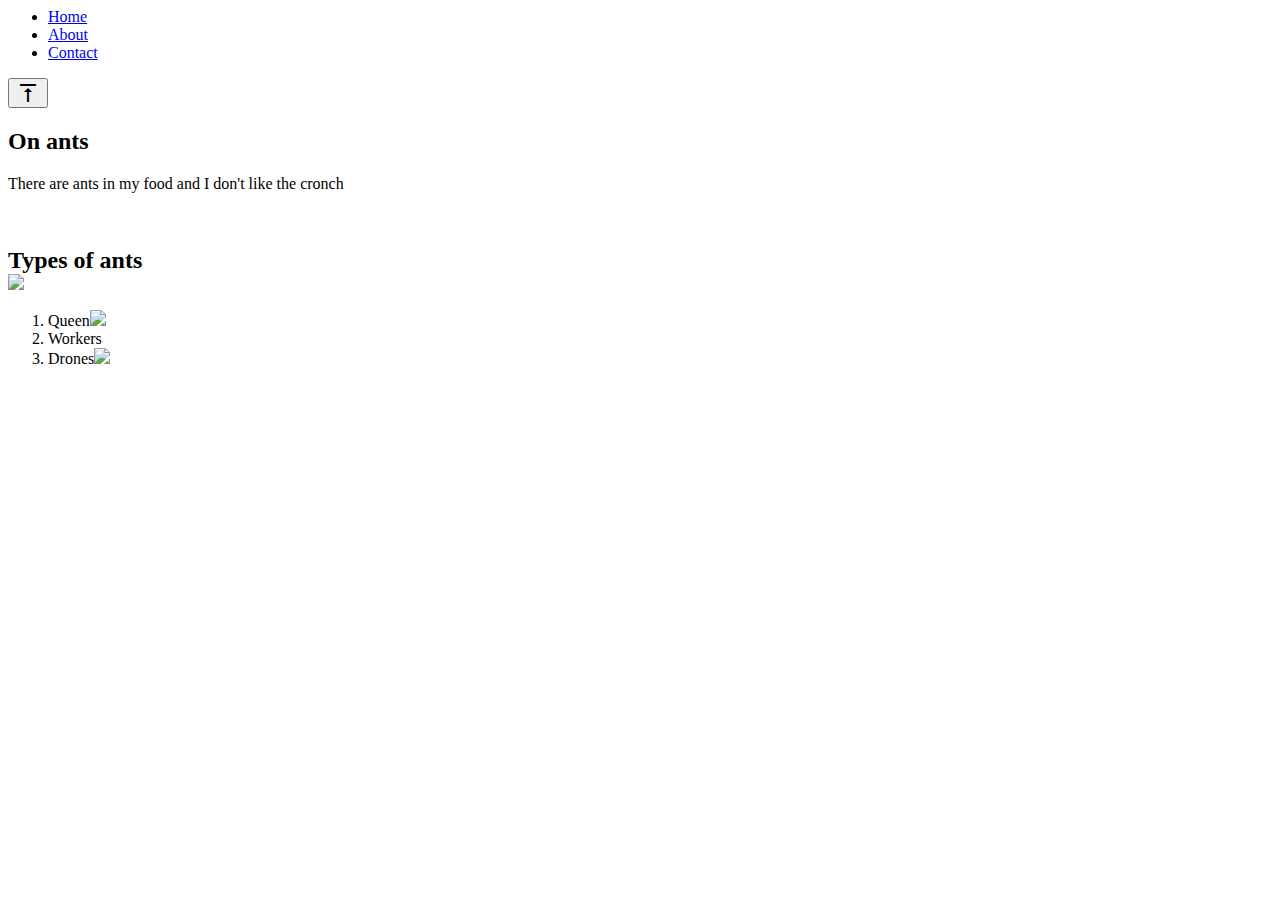
==== index.html @ 2e7155ca "Update index.html" ====
<html>
  <head>
    <link href="style.css" rel="stylesheet" type="text/css">
    <link rel="stylesheet" href="https://fonts.googleapis.com/icon?family=Material+Icons">
    <title>ANTZ</title>
    <link rel="icon" type="image/ico" href="favicon.ico"</link>
  </head>
  <body>
    <div class="menu">
        <ul class="menu">
        <li><a class="active" href="Home.html">Home</a></li>
        <li><a href="about.html">About</a></li>
        <li><a href="contact.html">Contact</a></li>
      </ul>
    </div>
      <button class="BTT" onclick="scrollWin(0,-5000)"><i class="material-icons">vertical_align_top</i></button>
        <script>
        function scrollWin(x, y) {
        window.scrollBy(x, y);}
        </script>
    <div  class="maintext">
            <h2>On ants</h2>
            <p>There are ants in my food and I don't like the cronch</p>
    </div>
        <br>
    <div  class="maintext">
      <h2>Types of ants<br><img class="image" src="anttypes.jpg"></img></h2>
            <ol>
                <li>Queen<img class="listimage" src="queenbee.png"></img></li>
                <li>Workers</li>
                <li>Drones<img class="listimage" src="drones.jpg"></img></li>
            </ol>
    </div>
  </body>
</html>
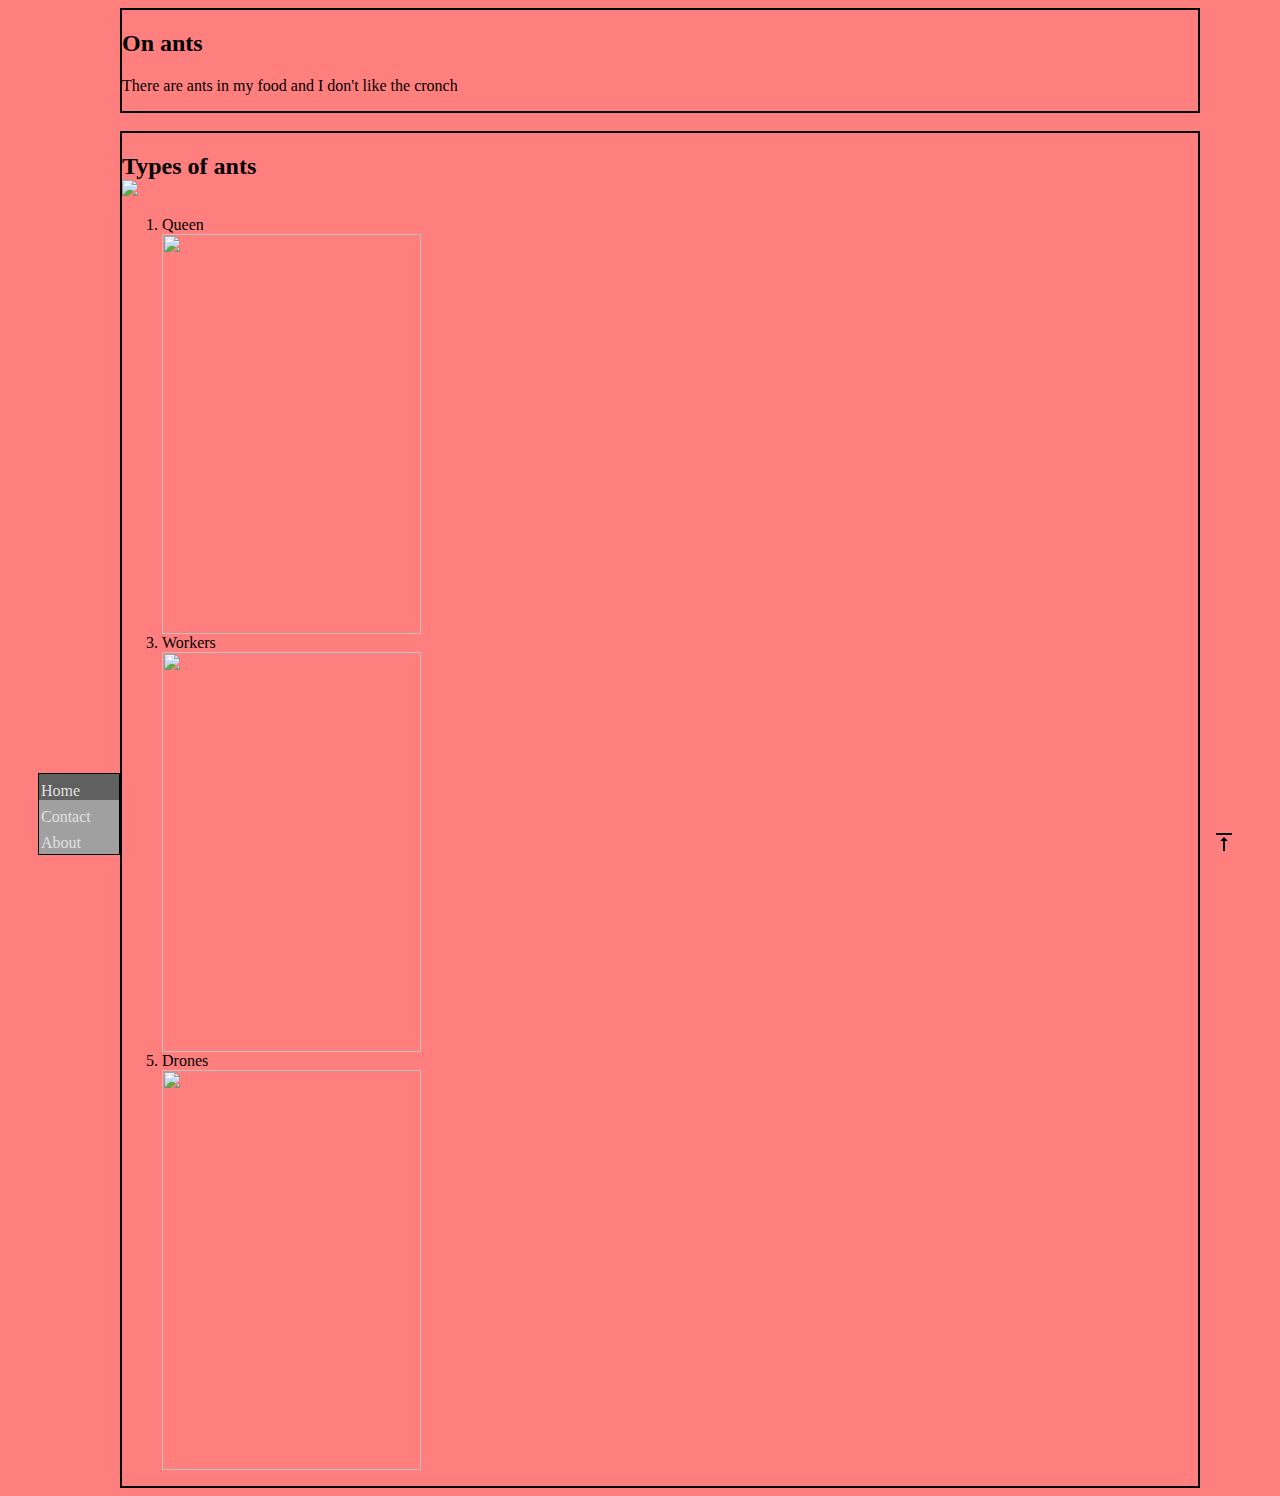
==== commit e846a8ee: "Update index.html" ====
--- a/index.html
+++ b/index.html
@@ -8,9 +8,9 @@
   <body>
     <div class="menu">
         <ul class="menu">
-        <li><a class="active" href="Home.html">Home</a></li>
+        <li><a class="active" href="index.html">Home</a></li>
+        <li><a href="contact.html">Contact</a></li>
         <li><a href="about.html">About</a></li>
-        <li><a href="contact.html">Contact</a></li>
       </ul>
     </div>
       <button class="BTT" onclick="scrollWin(0,-5000)"><i class="material-icons">vertical_align_top</i></button>
@@ -26,9 +26,9 @@
     <div  class="maintext">
       <h2>Types of ants<br><img class="image" src="anttypes.jpg"></img></h2>
             <ol>
-                <li>Queen<img class="listimage" src="queenbee.png"></img></li>
-                <li>Workers</li>
-                <li>Drones<img class="listimage" src="drones.jpg"></img></li>
+                <li>Queen<img class="listimage" src="queenant.jpg" height="400" width="300"></img></li>
+                <li>Workers<img class="listimage" src="workerant.jpg" height="400" width="300"></img></li>
+                <li>Drones<img class="listimage" src="drones.jpg" height="400" width="300"></img></li>
             </ol>
     </div>
   </body>
--- a/style.css
+++ b/style.css
@@ -0,0 +1,53 @@
+body {
+  margin-left: 120px;
+  margin-right: 80px;
+  background: repeating-RADIAL-gradient(rgba(255, 0, 0, 0.5)1%, rgba(255, 100, 100, 0.5) 1%, rgba(255, 0, 0, 0.5)1%);
+}
+.maintext {
+  border: 2px solid black;
+}
+.BTT {
+  position: fixed;
+  right: 3%;
+  bottom: 5%;
+  cursor: pointer;
+  border: none;
+  outline: none;
+  background-color: transparent;
+  text-decoration: none;
+  display: block;
+}
+.menu ul {
+      position: fixed;
+      left: 3%;
+      bottom: 5%;
+      list-style-type: none;
+      height: 80px;
+      margin: 0;
+      padding: 0;
+      width: 80px;
+      background-color: #a0a0a0;
+      border: 1px solid black;
+}
+.menu  li a {
+      display: block;
+      color: e0e0e0;
+      padding: 8px 2%;
+      padding-bottom: 0;
+      text-decoration: none;
+}
+.menu  li a:hover {
+      background-color: #555;
+      color: white;
+}
+.active {
+  background-color: #606060;
+}
+.notyet {
+  border-style:
+}
+.listimage {
+  display: list-item;
+  width: 50%;
+  vertical-align: middle;
+}
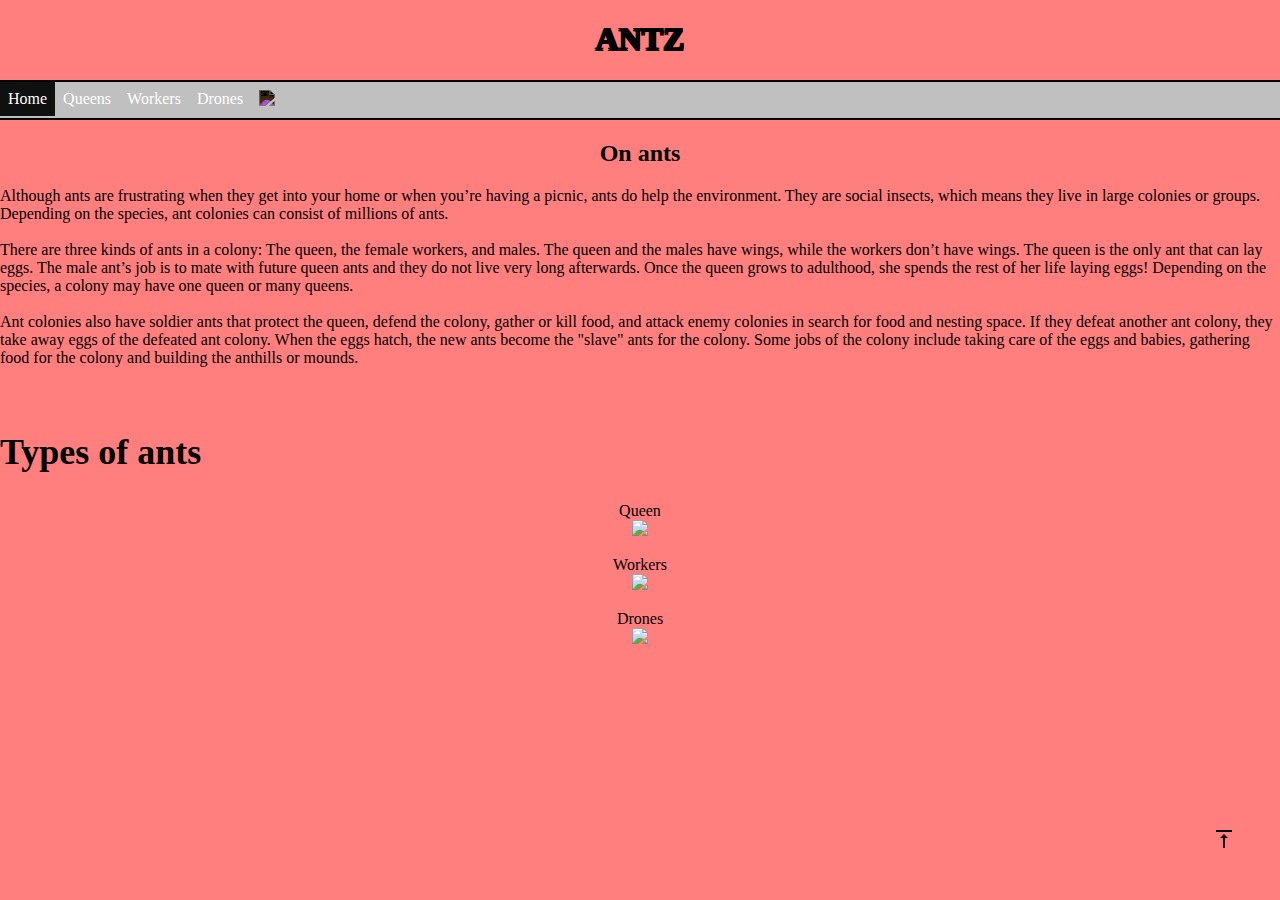
==== commit 6791bbfc: "Update index.html" ====
--- a/index.html
+++ b/index.html
@@ -1,35 +1,55 @@
-<html>
+<!DOCTYPE html>
+<html lang="en">
   <head>
+    <meta charset="UTF-8">
+    <meta name="viewport" content="width=device-width, initial-scale=1.0">
     <link href="style.css" rel="stylesheet" type="text/css">
     <link rel="stylesheet" href="https://fonts.googleapis.com/icon?family=Material+Icons">
     <title>ANTZ</title>
     <link rel="icon" type="image/ico" href="favicon.ico"</link>
   </head>
   <body>
+
+    <div class="header">
+      <h1>ANTZ</h1>
+    </div>
+
     <div class="menu">
-        <ul class="menu">
+      <ul>
         <li><a class="active" href="index.html">Home</a></li>
-        <li><a href="contact.html">Contact</a></li>
-        <li><a href="about.html">About</a></li>
+        <li><a href="queens.html">Queens</a></li>
+        <li><a href="workers.html">Workers</a></li>
+        <li><a href="drones.html">Drones</a></li>
+        <li><a href="about.html"><img class="menuimage" src="info.png"></img></a></li>
       </ul>
     </div>
+
       <button class="BTT" onclick="scrollWin(0,-5000)"><i class="material-icons">vertical_align_top</i></button>
         <script>
         function scrollWin(x, y) {
         window.scrollBy(x, y);}
         </script>
-    <div  class="maintext">
+
+      <div  class="intro">
             <h2>On ants</h2>
-            <p>There are ants in my food and I don't like the cronch</p>
-    </div>
+            <p>Although ants are frustrating when they get into your home or when you’re having a picnic, ants do help the environment. They are social insects, which means they live in large colonies or groups. Depending on the species, ant colonies can consist of millions of ants.
+<br><br>
+There are three kinds of ants in a colony: The queen, the female workers, and males. The queen and the males have wings, while the workers don’t have wings. The queen is the only ant that can lay eggs. The male ant’s job is to mate with future queen ants and they do not live very long afterwards. Once the queen grows to adulthood, she spends the rest of her life laying eggs! Depending on the species, a colony may have one queen or many queens.
+<br><br>
+Ant colonies also have soldier ants that protect the queen, defend the colony, gather or kill food, and attack enemy colonies in search for food and nesting space. If they defeat another ant colony, they take away eggs of the defeated ant colony. When the eggs hatch, the new ants become the "slave" ants for the colony. Some jobs of the colony include taking care of the eggs and babies, gathering food for the colony and building the anthills or mounds.</p>
+      </div>
+
         <br>
-    <div  class="maintext">
-      <h2>Types of ants<br><img class="image" src="anttypes.jpg"></img></h2>
-            <ol>
-                <li>Queen<img class="listimage" src="queenant.jpg" height="400" width="300"></img></li>
-                <li>Workers<img class="listimage" src="workerant.jpg" height="400" width="300"></img></li>
-                <li>Drones<img class="listimage" src="drones.jpg" height="400" width="300"></img></li>
-            </ol>
-    </div>
+
+      <div class="title">
+        <h2>Types of ants<br></h2>
+      </div>
+
+      <div  class="maintext">
+                <p>Queen<br><a href="queens.html"><img class="listimage" src="queenant.jpg"></a></img></p>
+                <p>Workers<br><a href="workers.html"><img class="listimage" src="workerant.jpg"></a></img></p>
+                <p>Drones<br><a href="drones.html"><img class="listimage" src="drones.jpg"></a></img></p>
+      </div>
+
   </body>
 </html>
--- a/style.css
+++ b/style.css
@@ -1,10 +1,8 @@
 body {
-  margin-left: 120px;
-  margin-right: 80px;
+  margin: 0;
+  padding: 0;
   background: repeating-RADIAL-gradient(rgba(255, 0, 0, 0.5)1%, rgba(255, 100, 100, 0.5) 1%, rgba(255, 0, 0, 0.5)1%);
-}
-.maintext {
-  border: 2px solid black;
+  overflow-x: hidden;
 }
 .BTT {
   position: fixed;
@@ -17,37 +15,79 @@
   text-decoration: none;
   display: block;
 }
+.header {
+      width: 100%;
+      overflow: hidden;
+      padding: 0;
+      margin: 0;
+      background-image: url(antheader.jpg);
+      background-size: cover;
+      background-position: center;
+}
+.header h1 {
+      text-align: center;
+      color: C0C0C0;
+      text-shadow: -1px -1px 0 #000, 1px -1px 0 #000, -1px 1px 0 #000, 1px 1px 0 #000;
+
+}
+.menu {
+      position: sticky;
+      top: 0;
+}
 .menu ul {
-      position: fixed;
-      left: 3%;
-      bottom: 5%;
-      list-style-type: none;
-      height: 80px;
+      top: 0px;
       margin: 0;
       padding: 0;
-      width: 80px;
-      background-color: #a0a0a0;
-      border: 1px solid black;
+      background-color: #C0C0C0;
+      border: 2px solid black;
+      border-left: 0px;
+      border-right: opx;
+      width: 100%;
+      overflow: hidden;
 }
-.menu  li a {
+.menu li {
+      display: inline-block;
+      float: left;
+}
+.menu  a {
+      text-align: center;
+      padding: 8px;
       display: block;
-      color: e0e0e0;
-      padding: 8px 2%;
-      padding-bottom: 0;
+      color: white;
       text-decoration: none;
 }
 .menu  li a:hover {
       background-color: #555;
-      color: white;
 }
 .active {
-  background-color: #606060;
+  background-color: #101010;
 }
-.notyet {
-  border-style:
+.intro h2{
+      font-size: 1.5rem;
+      text-align: center;
+}
+.intro p{
+      font-size: 1rem;
+}
+.title {
+      font-size: 1.5rem;
+}
+.maintext {
+      text-align: center;
+}
+.maintext ol {
+      list-style-type: none;
+}
+.menuimage {
+      -webkit-filter: invert(100%);filter: invert(100%);
+      height: 18px;
 }
 .listimage {
-  display: list-item;
-  width: 50%;
-  vertical-align: middle;
+      text-align: center;
+      display: inline-block;
+      max-width: 50%;
 }
+.listimage:hover {
+      box-shadow: 0 0 2px 3px rgba(0, 140, 186, 0.3);
+      cursor: pointer;
+}
